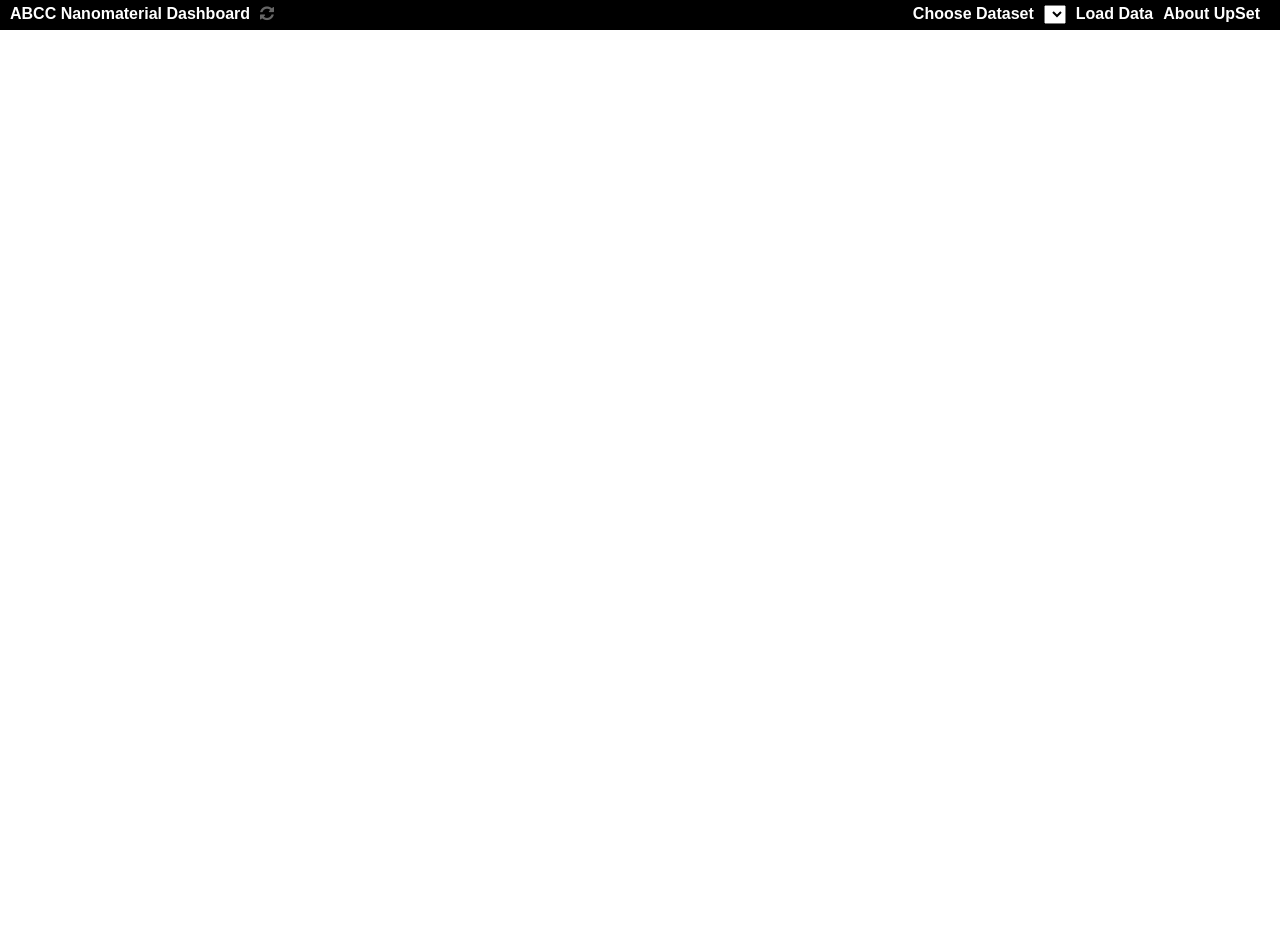
==== nanodash/index.html @ 25b13dbd "First check-in of Nanomaterial Dashboard with PDF extractor app integrated.  Checkout and run ./dash" ====
<!DOCTYPE html>
<html lang="en">
<head>
  <meta charset="utf-8">
  <title>Nanomaterials</title>
  <!-- <script src="google-analytics.js"></script>  -->
  <script src="lib/d3.v3.js" charset="utf-8"></script>
  <script src="lib/colorbrewer.js" charset="utf-8"></script>
  <!-- <script src="//code.jquery.com/jquery-2.1.0.min.js"></script>  -->
  <script src="lib/jquery-2.1.0.min.js"></script>
  <link rel="stylesheet" type="text/css" href="css/html_styles.css">
  <link rel="stylesheet" type="text/css" href="css/set_view.css">
  <link rel="stylesheet" type="text/css" href="css/element_view.css">
  <link rel="stylesheet" type="text/css" href="lib/fontawesome/css/font-awesome.min.css">

  <!-- Fav and touch icons -->
  <link rel="shortcut icon" type="image/x-icon" href="nanodash/images/favicon.ico"/>
  <link rel="apple-touch-icon" href="nanodash/images/shield.gif"/>


</head>
<body>


<div class="ui-header">
  <div class="header-container">
    <span class="header">ABCC Nanomaterial Dashboard</span>
    <span id="data-loading-indicator">
           <i class="fa fa-refresh fa-spin"></i>
    </span>
    <span class="header-right-clickable"><a href="about/">About UpSet</a></span>
    <span id="load-data-header" class="header-right-clickable">Load Data</span>
    <span id="dataset-selector" class="header-right"></span>
  </div>
</div>

<div class="ui-menu">
  <div class="menu-container">
      <span>Provide a <a href="https://github.com/VCG/upset/wiki/Data-Import">JSON file</a> defining your data: <input
              id="custom-dataset-url"
              type="text" style="width: 500px"
              value="https://dl.dropboxusercontent.com/u/36962787/UpSet/movies.json"/> <input id="custom-dataset-submit"
                                                                                              type="submit"
                                                                                              value="Submit"> | <a
              href="https://github.com/VCG/upset/wiki/">Learn how to create the JSON file</a></span>
  </div>
</div>

<div class="ui-fader">
</div>


<div class="ui-container">
  <div class="ui-row">

    <!--------------- Left Side configuration menu ------------------>

    <div class="ui-column ui-layout-west" style="width:120px;">
      <div id="groupConfig" class="configTable">


        <div class="configHeader">First, aggregate by</div>
        <div id="firstLevelGrouping"></div>
        <div id='firstLevelMinCardinality' style="padding-top: 5px;" hidden>overlap degree:<br/> <input
                id='firstLevelMinCardinalityInput' type='number' min='0' max='12' value='0'>

        </div>
      </div>


      <div id="groupL2Config" class="configTable">
        <div class="configHeader">Then, aggregate by</div>
        <div id="secondLevelGrouping"></div>
        <div id='secondLevelMinCardinality' style="padding-top: 5px;" hidden>overlap degree:<br/> <input
                id='secondLevelMinCardinalityInput' type='number' min='0' max='12' value='0'>
        </div>
      </div>

      <div id="sortConfig" class="configTable">
        <div class="configHeader"> Sort by</div>
        <div><input type='radio' id='sortNrSetsInIntersection' name='sort' checked="true">
          <label for="sortNrSetsInIntersection">Degree</label></div>
        <div><input type='radio' id='sortIntersectionSize' name='sort'><label for="sortIntersectionSize">
          Cardinality</label></div>
        <div><input type='radio' id="sortRelevanceMeasure" name='sort'>
          <label for="sortRelevanceMeasure"> Deviation</label></div>
      </div>

      <div id='options' class='configTable'>
        <div class="configHeader">Aggregates</div>
        <div><span class="option level-1-button" id="collapseAll">Collapse All</span></div>
        <div><span class="option level-1-button" id="expandAll">Expand All</span></div>
      </div>


      <div id='rowSize' class='configTable'>
        <div class="configHeader">Row Height</div>
        <div>
          <select id='rowSizeValue'>
            <option value="20">Large</option>
            <option value="15">Medium</option>
            <option value="12">Small</option>
          </select>
        </div>
      </div>


      <div id='intersectionSize' class='configTable'>
        <div class="configHeader">Data</div>
        <div>Min Degree:<br/> <input id='minCardinality' type='number' min='0' max='12' value='0'>

        </div>
        <div>Max Degree:<br/><input id='maxCardinality' type='number' min='0' max='12'></div>
        <div><input type='checkbox' id='hideEmpties' checked='true'><label for="hideEmpties">Hide Empty
          Intersections</label></div>
      </div>


      <div id='venn-diagram-viewer' class='configTable'>
        <div class="configHeader">Venn Diagram</div>
        <div id="venn-vis"></div>
      </div>

      <div id='dataset-info-viewer'>
        <div class="configH1">Dataset Information</div>
        <div id='dataset-info-content'>Was</div>
      </div>


    </div>


    <!---------------center panel with set view  ------------------>

    <!--padding: 0px;-->
    <div class="ui-column ui-layout-center">
      <div id="set-vis-container" data-height-ratio="1" class="fixed-y-container">

        <!--<div class="matrixTableContainer">-->
        <div style="display: table;">
          <div style="display: table-row;">
            <div style="display: table-cell">
              <div id="headerVis">
                <!--style="width:200px"-->

              </div>
            </div>
          </div>
          <div style="display: table-row">
            <div style="display: table-cell">

              <div id="bodyVis">
                <!--style="height:300px; width:200px"-->

              </div>

            </div>
          </div>


        </div>
        <!--</div>-->

        <!--<div id="vis"></div>-->
      </div>
    </div>

    <!---------------right panel with element view  ------------------>

    <div class="ui-column ui-layout-east">

      <span id="moveHandle"></span>

<!-- beginning of element viz panel -->

      <div class="element-view-header">
        <div class="element-view-title">
          Element Visualizations
        </div>
      </div>
      <div id="element-viewers-container" class="element-view-container">
        <div id="element-viewers-visualization"></div>
        <div id="element-viewers-controls" class="element-view-controls"></div>
      </div>
<!-- end of element view -->

      <div class="element-view-header">
        <div class="element-view-title">
          Element Queries
        </div>
      </div>

      <div id="selection-vis-container" class="element-view-container">
        <div id="selection-tabs"></div>
        <div id="selection-controls" class="element-view-controls"></div>
      </div>

      <div class="element-view-header">
        <div class="element-view-subtitle">
          Query Filters
        </div>
      </div>

      <div id="filters-container" class="element-view-container">
        <div id="filters-list"></div>
        <div id="filters-controls" class="element-view-controls"></div>
      </div>

      <div class="element-view-header">
        <div class="element-view-subtitle">
          Query Results
        </div>
      </div>

      <div id="item-table-container" data-height-ratio="1" class="fixed-y-container element-view-container">
        <div id="item-table"></div>
      </div>
    </div>
  </div>
</div>


<script type="text/javascript" src="event-manager.js"></script>
<script type="text/javascript" src="venn.js"></script>
<script type="text/javascript" src="utilities.js"></script>
<script type="text/javascript" src="attribute.js"></script>

<script type="text/javascript" src="lib/d3.layout.cloud.js"></script>
<script type="text/javascript" src="viewer/word-cloud.js"></script>
<script type="text/javascript" src="viewer/scatterplot.js"></script>
<script type="text/javascript" src="viewer/histogram.js"></script>
<script type="text/javascript" src="viewer/variant-frequency.js"></script>
<script type="text/javascript" src="element-viewer.js"></script>
<script type="text/javascript" src="dataLoading.js"></script>
<script type="text/javascript" src="filter.js"></script>
<script type="text/javascript" src="selection.js"></script>
<script type="text/javascript" src="dataStructure.js"></script>
<script type="text/javascript" src="ui.js"></script>
<script type="text/javascript" src="setSelection.js"></script>
<script type="text/javascript" src="sort.js"></script>
<script type="text/javascript" src="highlight.js"></script>
<script type="text/javascript" src="scrollbar.js"></script>
<script type="text/javascript" src="items.js"></script>
<script type="text/javascript" src="setGrouping.js"></script>
<script type="text/javascript" src="logicPanel.js"></script>
<script type="text/javascript" src="brushableScale.js"></script>
<script type="text/javascript" src="statisticGraphs.js"></script>
<script type="text/javascript" src="upset.js"></script>
<script>
  $(document).ready(function () {
    ui = new Ui();

    $(window).resize(ui.resize);

    $(EventManager).bind("ui-resize", function (event, data) {
      ui.updateFixedHeightContainers();
    });

    $(EventManager).bind("ui-vertical-resize", function (event, data) {
      ui.updateFixedHeightContainers();
    });

    $(EventManager).bind("ui-horizontal-resize", function (event, data) {
      // nothing so far
    });

  });
</script>

</body>
</html>
---- nanodash/css/html_styles.css ----
@charset "UTF-8";
/**
* Styles for pure html layout
*/
body {
  font-family: "Helvetica Neue", Helvetica, Arial, sans-serif; }

a:link,
a:visited {
  color: black; }

h1 {
  font-family: "Helvetica Neue", Helvetica, Arial, sans-serif; }

.header-label-left {
  margin-right: 5px;
  float: left;
  color: white; }

#data-loading-indicator {
  padding-left: 5px;
  padding-right: 5px; }

.header, .header-right, .header-right-clickable {
  color: white;
  font-weight: bold; }
  .header a:visited, .header-right a:visited, .header-right-clickable a:visited,
  .header a:link,
  .header-right a:link,
  .header-right-clickable a:link {
    color: white;
    text-decoration: none; }

.header-right, .header-right-clickable {
  float: right;
  padding-right: 10px; }

.header-right-clickable {
  cursor: pointer; }

#header-ds-selector {
  float: right;
  color: black; }

.button-panel {
  display: inline-block;
  margin-left: 10px;
  margin-right: 5px; }

.header-container {
  padding-top: 5px;
  padding-bottom: 5px;
  padding-left: 10px;
  padding-right: 10px;
  background: #000;
  border-bottom: 2px solid #999;
  display: block;
  height: 20px;
  color: #666; }

.menu-container {
  padding: 5px 10px;
  background: #eee;
  border-bottom: 2px solid #999;
  display: block;
  height: 20px;
  text-align: right;
  font-size: 0.8em;
  font-style: italic; }

.padded-container {
  padding: 20px 20px 10px; }

html, body, .ui-container {
  height: 100%; }

.ui-container {
  display: table;
  width: 100%;
  margin-top: -30px;
  /* header + menu */
  padding-top: 30px;
  min-height: 100%;
  height: auto !important;
  height: 100%;
  -moz-box-sizing: border-box;
  box-sizing: border-box; }

.ui-fader {
  position: absolute;
  /* makes the div go into a position that’s absolute to the browser viewing area */
  background-color: white;
  width: 100%;
  height: 100%;
  z-index: 90;
  /* makes the div the second most top layer, so it’ll lay on top of everything else EXCEPT for divs with a higher z-index (meaning the #overlay ruleset) */ }

.ui-overlay-loading {
  display: block;
  /* ensures it’s invisible until it’s called */
  position: absolute;
  /* makes the div go into a position that’s absolute to the browser viewing area */
  left: 50%;
  /* positions the div half way horizontally */
  top: 50%;
  /* positions the div half way vertically */
  padding: 25px;
  z-index: 100;
  /* makes the div the top layer, so it’ll lay on top of the other content */
  color: white; }

.ui-header {
  height: 30px; }

.ui-menu {
  height: 50px; }

.ui-row {
  height: 100%;
  display: table-row; }

.ui-column {
  display: table-cell;
  vertical-align: top;
  padding-top: 10px;
  padding-left: 10px;
  padding-right: 10px; }

.ui-column.ui-column-15 {
  width: 15%;
  min-width: 180px; }

.ui-column.ui-column-25 {
  width: 25%; }

.ui-column.ui-column-50 {
  width: 50%; }

.ui-column.ui-column-60 {
  width: 60%; }

.ui-column.ui-column-75 {
  background: yellow;
  width: 75%;
  min-width: 75%; }

.ui-column.ui-column-100 {
  width: 100%; }

.ui-column.ui-column-33 {
  background: pink;
  width: 33%; }

.ui-column.ui-column-66 {
  background: lightpurple;
  width: 66%;
  min-width: 66%; }

.ui-column.ui-layout-east {
  border-left: 1px solid #999; }

/** ============ Configuration Panel Left ============== */
.configTable, #dataset-info-viewer {
  padding-bottom: 10px;
  font-size: 12px;
  display: inline-block;
  float: left;
  clear: both; }

.configHeader {
  font-weight: bold;
  padding-bottom: .2em; }

.configH1 {
  font-weight: bold; }

#dataset-info-viewer {
  color: white;
  background-color: #636363;
  padding: .4em; }
  #dataset-info-viewer a:link,
  #dataset-info-viewer a:visited {
    color: white; }
---- nanodash/css/set_view.css ----
/**
 * SVG styles for the set view.
 * Currently still a mess of various things
 */
.axis path,
.axis line {
  fill: none;
  stroke: gray;
  shape-rendering: crispEdges; }

.axis text {
  font-size: 0.6em; }

/** The set size bar */
.setSize {
  /*fill: #bbb0fb;*/
  fill: #636363;
  stroke: white;
  stroke-width: 1px; }

.unusedSetSize {
  fill: lightgray;
  stroke: white;
  stroke-width: 1px; }

.setSizeBackground, .unusedSetSizeBackground {
  fill: #f0f0f0;
  stroke: white;
  stroke-width: 1px; }

.setSizeBackground:hover {
  stroke: white;
  shape-rendering: crispEdges; }

/** The subSet size bar */
.subSetSize.row-type-subset {
  fill: #737373; }

.subSetSize.row-type-group {
  fill: #535353; }

/** The labels for the vertical set names */
.setLabel, .connection {
  /*dominant-baseline: middle;*/
  font: 12px sans-serif;
  cursor: pointer;
  font-weight: 300;
  /*alignment-baseline:middle;*/
  /*alignment-baseline:middle;*/
  /* writing-mode: bt-lr;*/ }

.setRow .setLabel {
  font-weight: 500; }

.setLabel.small {
  dominant-baseline: middle;
  font: 9px sans-serif;
  cursor: s-resize; }

.configTable {
  float: left; }

.groupLabel {
  /*dominant-baseline: central;*/
  font: sans-serif;
  text-anchor: left;
  cursor: s-resize;
  font-size: 10pt;
  font-weight: 200; }

.groupLabel.small {
  /*dominant-baseline: central;*/
  font: sans-serif;
  /*font-weight:bold;*/
  text-anchor: left;
  cursor: s-resize;
  font-size: 8pt; }

.intersectionSizeLabel {
  /*dominant-baseline: central;*/
  font: sans-serif;
  text-anchor: left;
  font-size: 8pt;
  dominant-baseline: middle; }

.columnLabel, .axis .columnLabel {
  dominant-baseline: central;
  font: 13px sans-serif;
  text-anchor: middle;
  cursor: s-resize; }

.addButton {
  dominant-baseline: central;
  font: 13px sans-serif;
  text-anchor: middle;
  cursor: row-resize; }

.groupBackGround {
  /*stroke: #d3d3d3;*/
  stroke: #555555;
  stroke-width: 1px;
  fill: #cccccc;
  opacity: .3; }

.groupBackGround.secondLevel {
  stroke: #aaaaaa; }

.labelBackground {
  fill: #d3d3d3; }

.labelBackground:hover {
  fill: rgba(145, 145, 145, 0.88);
  cursor: s-resize; }

.setBackground {
  fill: #d3d3d3;
  stroke-width: 1;
  fill: white; }

.disproportionality.positive {
  fill: #74add1; }

.disproportionality.negative {
  fill: #f46d43; }

.connection {
  stroke: white;
  stroke-width: 1;
  fill: #f0f0f0; }

/*.cell, .what, .setSize, .disproportionality, .subSetSize, .groupBackGround {*/
/*stroke: #fff;*/
/*stroke-width: .5;*/
/*}*/
/* ---------------- The set selector --------------- */
#setSelect {
  float: left;
  padding-right: 10px; }

/* ---------------- tables --------------- */
td {
  padding-left: 2px;
  padding-right: 2px; }

tr:nth-child(even) {
  background-color: #eee; }

th {
  text-align: left;
  padding-left: 2px;
  padding-right: 2px;
  cursor: s-resize; }

th.attribute-header {
  background-color: lightgray; }

th.attribute-header.selected {
  background-color: yellow; }

#selection-tabs {
  border-bottom: 1px dotted #bbb;
  padding-bottom: 3px;
  margin-bottom: 3px; }

.selection-tab-list {
  display: inline-block;
  min-height: 30px;
  margin-left: 5px; }

.selection-tab {
  cursor: pointer;
  background-color: #eee;
  border-radius: 5px;
  padding: 4px;
  margin-right: 4px; }

.selection-tab.active {
  background-color: #ccc; }

.selection-button {
  cursor: pointer;
  background-color: #eee;
  border-radius: 5px;
  padding: 4px;
  margin-right: 4px;
  display: inline-block; }

.selection-button:hover {
  background-color: #ccc; }

.filter-button {
  cursor: default;
  color: #2b8cbe;
  fill: #2b8cbe;
  /*should be the same as "color" -- for svg and html*/ }

.filter-button:hover {
  color: darkblue; }

#venn-diagram-viewer {
  display: none; }

.venn-zero-set-area {
  fill: #eee; }

.venn-one-set-area {
  fill: #ccc; }

.venn-two-set-area {
  fill: #aaa; }

.venn-three-set-area {
  fill: #999; }

.venn-zero-set-area-active {
  fill: #faa; }

.venn-one-set-area-active {
  fill: #f99; }

.venn-two-set-area-active {
  fill: #f66; }

.venn-three-set-area-active {
  fill: #f33; }

/*--- logic --*/
.logicPanelCircle {
  stroke-width: 2pt; }

.logicPanelHeaderCircle {
  stroke-width: 1pt; }

#dataset-selector {
  float: right; }

.ui-button {
  color: #666; }

.ui-button:hover {
  color: #136382;
  text-shadow: 0 0 10px #3fa0c7; }

.fixed-y-container {
  overflow-y: auto; }

#set-vis-container {
  min-height: 300px; }

#item-vis-container {
  min-height: 200px;
  max-height: 400px; }

#item-table-container {
  min-height: 400px;
  padding-bottom: 10px; }

#item-table {
  border-bottom: 1px dotted #bbb;
  padding-bottom: 2px; }

.item-table-header {
  padding-top: 3px;
  padding-bottom: 3px;
  padding-left: 5px;
  padding-right: 5px;
  font-size: 10pt;
  font-weight: bold; }

* {
  margin: 0;
  padding: 0; }

.level-1-button {
  cursor: default;
  display: inline-block;
  font-weight: bold;
  background-color: #ccc;
  color: #444;
  border-radius: 10px;
  margin-left: 3px;
  margin-right: 3px;
  margin-top: 1px;
  margin-bottom: 1px;
  padding-left: 8px;
  padding-right: 8px;
  padding-top: 1px;
  padding-bottom: 1px; }

.level-1-button:hover {
  background-color: #aaa;
  color: #444; }

.level-2-button {
  cursor: default;
  display: inline-block;
  color: #444;
  margin-left: 2px;
  margin-right: 2px;
  margin-top: 1px;
  margin-bottom: 1px;
  padding-left: 2px;
  padding-right: 2px;
  padding-top: 1px;
  padding-bottom: 1px; }

.level-2-button:hover {
  color: #111; }

.info-message {
  display: block;
  background-color: #eee;
  color: #444;
  margin-top: 2px;
  margin-bottom: 2px;
  padding: 3px;
  font-style: italic; }

.element-viewer-header {
  display: inline; }

.element-viewer-title {
  display: inline; }

.element-viewer-editor-button {
  display: inline-block; }

.element-viewer-editor-button:hover {
  /*text-shadow: 0 0 10px #3fa0c7*/ }

.element-viewer-active {
  margin-top: 5px;
  border-bottom: 1px dotted #bbb;
  padding-bottom: 3px;
  margin-bottom: 5px; }

#element-viewer-selector {
  display: inline;
  float: none; }

/** === Filter Controls === */
#filters-container {
  display: block; }

.filter-header {
  display: inline; }

.filter-title {
  display: inline; }

.filter-editor-button {
  display: inline-block; }

.filter-active {
  background-color: white;
  border: 1px dashed lightgray;
  padding: 5px;
  margin-top: 5px;
  margin-bottom: 5px; }

.filter-parameter-viewer {
  font-size: 10pt; }

.filter-viewer:not(:first-child) {
  border-top: 1px dotted #bbb; }

.filter-viewer {
  padding-bottom: 3px;
  margin-bottom: 1px; }

#filter-selector {
  display: inline;
  margin-left: 5px; }

#filters-list {
  border-bottom: 1px dotted #bbb;
  padding-bottom: 2px; }

.filter-editor:not(:first-child) {
  border-top: 1px dotted #bbb; }

.filter-editor {
  padding-bottom: 3px;
  margin-bottom: 1px; }

#filters-controls {
  padding-top: 5px; }

.element-view-header {
  border-bottom: 1px solid #636363;
  margin-top: 12px;
  margin-bottom: 3px;
  padding-left: 5px; }

.element-view-title {
  display: inline;
  background-color: #636363;
  color: white;
  padding: 2px 5px 1px 5px;
  border-top-left-radius: 5px;
  border-top-right-radius: 5px;
  margin-bottom: 0px;
  font-weight: bold;
  font-size: 10pt; }

.element-view-subtitle {
  display: inline;
  color: #636363;
  padding: 1px 3px 1px 3px;
  margin-bottom: 0px;
  font-weight: bold;
  font-size: 10pt; }

.element-view-controls {
  min-height: 25px; }

/** ==== for range slider == **/
.drawBrush, path.connectionArea {
  fill: gray;
  opacity: 0.2;
  stroke: none; }

.sliderLabel rect {
  opacity: .5;
  fill: #a6bddb; }

.sliderLabel line {
  opacity: .5;
  stroke: #a6bddb;
  stroke-width: 2; }

.sliderLabel text {
  opacity: 1;
  font: 10px sans-serif;
  fill: black;
  text-anchor: middle; }

.groupLabelText {
  cursor: pointer; }

.collapseIcon, .groupDeleteIcon {
  font-family: FontAwesome;
  font-size: 12px;
  cursor: pointer;
  text-anchor: middle;
  /*dominant-baseline: ;*/ }

#moveHandle {
  cursor: pointer;
  position: relative;
  left: -13px;
  background-color: #ddd;
  float: left;
  cursor: ew-resize;
  border-left: 1px solid #999;
  border-right: 1px solid #999;
  width: 3px;
  height: 25px; }

.boxPlot {
  stroke-width: 1px;
  stroke: black;
  fill: lightgray;
  shape-rendering: crispEdges; }

.logicButton {
  font-family: FontAwesome;
  font-size: 12px;
  cursor: pointer;
  text-anchor: middle;
  dominant-baseline: central; }

.gSeparatorLine {
  stroke: darkgrey;
  stroke-width: 3; }

#bodyVis, #headerVis {
  display: block;
  overflow-y: auto;
  overflow-x: hidden; }

.matrixTableContainer {
  display: block;
  overflow-y: hidden;
  overflow-x: scroll; }

.setSelectionArea {
  fill: lightgrey;
  stroke: none; }

.setSelectionButton {
  fill: lightgrey;
  stroke: none; }

.setSelectionButton:hover {
  fill: darkgray; }

.pagination, .setMenuExtra {
  font-family: "Helvetica Neue", Helvetica, Arial, sans-serif;
  font-size: 12px;
  cursor: pointer;
  font-weight: 300; }

.setSelectionButtonText {
  fill: #444;
  font-weight: bold; }

.setMenuExtraAwesome {
  font-family: FontAwesome; }

.setSelectionLabelAwesome {
  font-family: FontAwesome;
  font-size: 14px;
  fill: lightgrey;
  cursor: pointer;
  font-weight: 300; }

.setSelectionLabelAwesome:hover {
  fill: darkgrey; }

/*.groupingSelect{*/
/*position: relative;*/
/*left:-6px;*/
/*}*/
/*.groupBackGround .filterGroup{*/
/*fill: #d3d3d3;;  */
/*logic Color*/
/**/
/*}*/
---- nanodash/css/element_view.css ----
.subset-state-toggle-button {
  cursor: default; }

.subset-state-toggle-button .fw {
  color: #636363; }

.subset-state-toggle-button:hover .fw {
  color: black; }
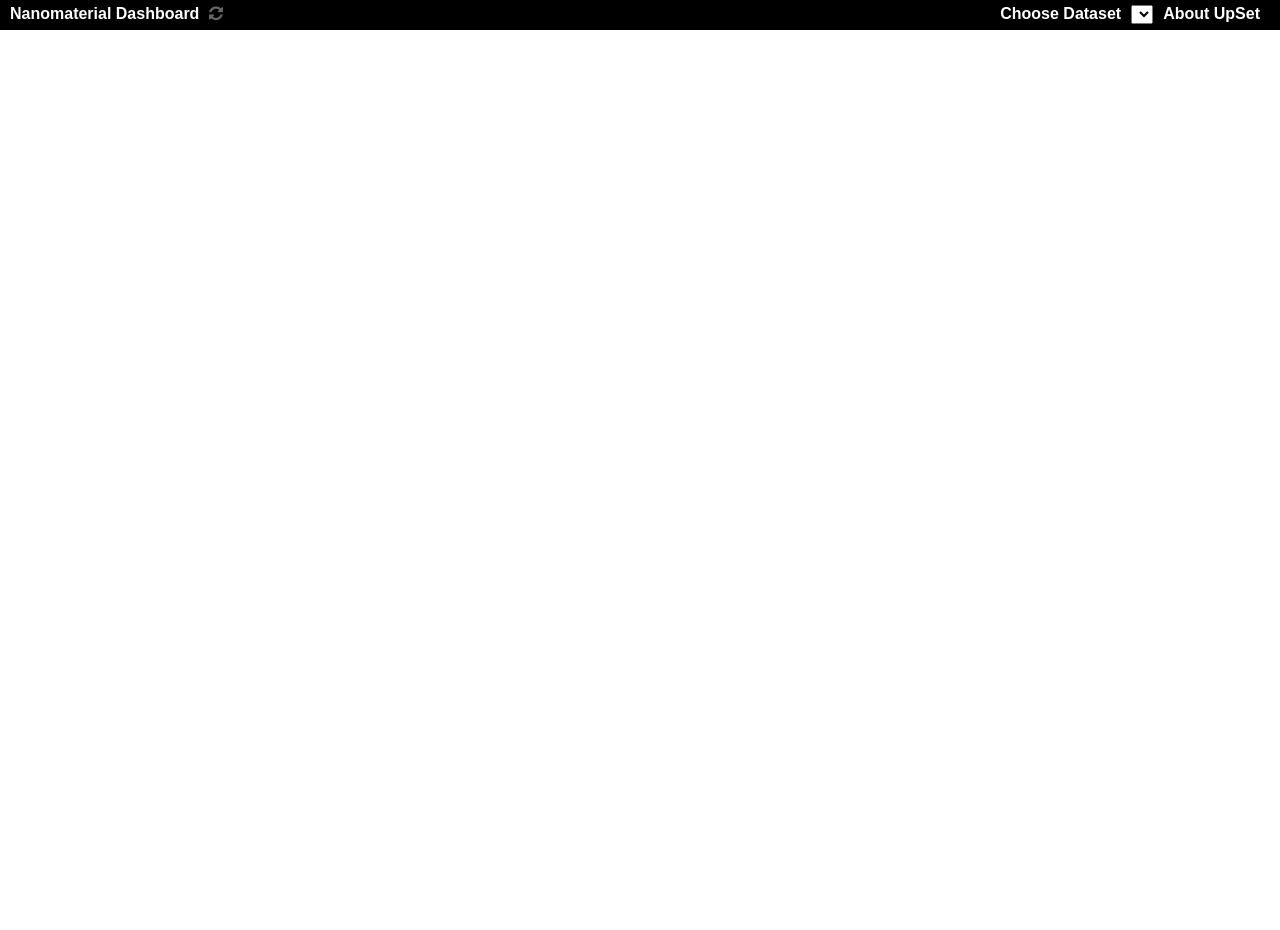
==== commit d24c0cab: "Improve the look of the PDF extraction tool - added video instructions and navigation bar at top.  M" ====
--- a/nanodash/index.html
+++ b/nanodash/index.html
@@ -24,12 +24,14 @@
 
 <div class="ui-header">
   <div class="header-container">
-    <span class="header">ABCC Nanomaterial Dashboard</span>
+    <span class="header">Nanomaterial Dashboard</span>
     <span id="data-loading-indicator">
            <i class="fa fa-refresh fa-spin"></i>
     </span>
     <span class="header-right-clickable"><a href="about/">About UpSet</a></span>
+    <!--
     <span id="load-data-header" class="header-right-clickable">Load Data</span>
+    -->
     <span id="dataset-selector" class="header-right"></span>
   </div>
 </div>
